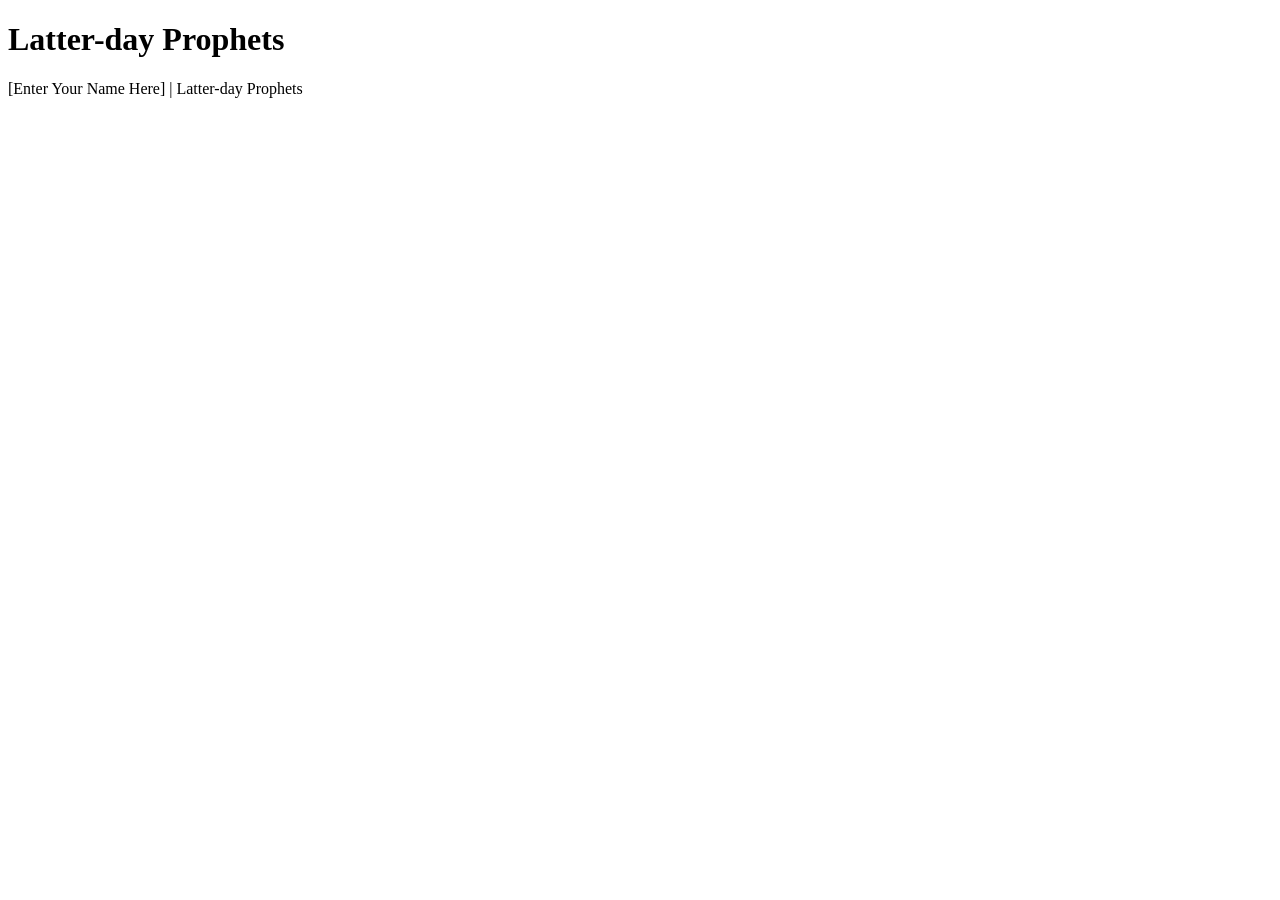
==== prophets.html @ c9cde48c "Prophest" ====
<!DOCTYPE html>
<html lang="en">
<head>
  <meta charset="UTF-8">
  <meta name="viewport" content="width=device-width, initial-scale=1.0">
  <meta name="author" content="Your Name Here">
  <meta name="description" content="A list of Latter-day Prophets built dynamically with the Fetch API">
  <title>Latter-day Prophets</title>
  <link rel="stylesheet" href="prophets.css">
  <script src="prophets.js" defer></script>
</head>
<body>
  <header>
    <h1>Latter-day Prophets</h1>
  </header>

  <main>
    <div id="cards"></div>
  </main>

  <footer>
    [Enter Your Name Here] | Latter-day Prophets
  </footer>
</body>
</html>
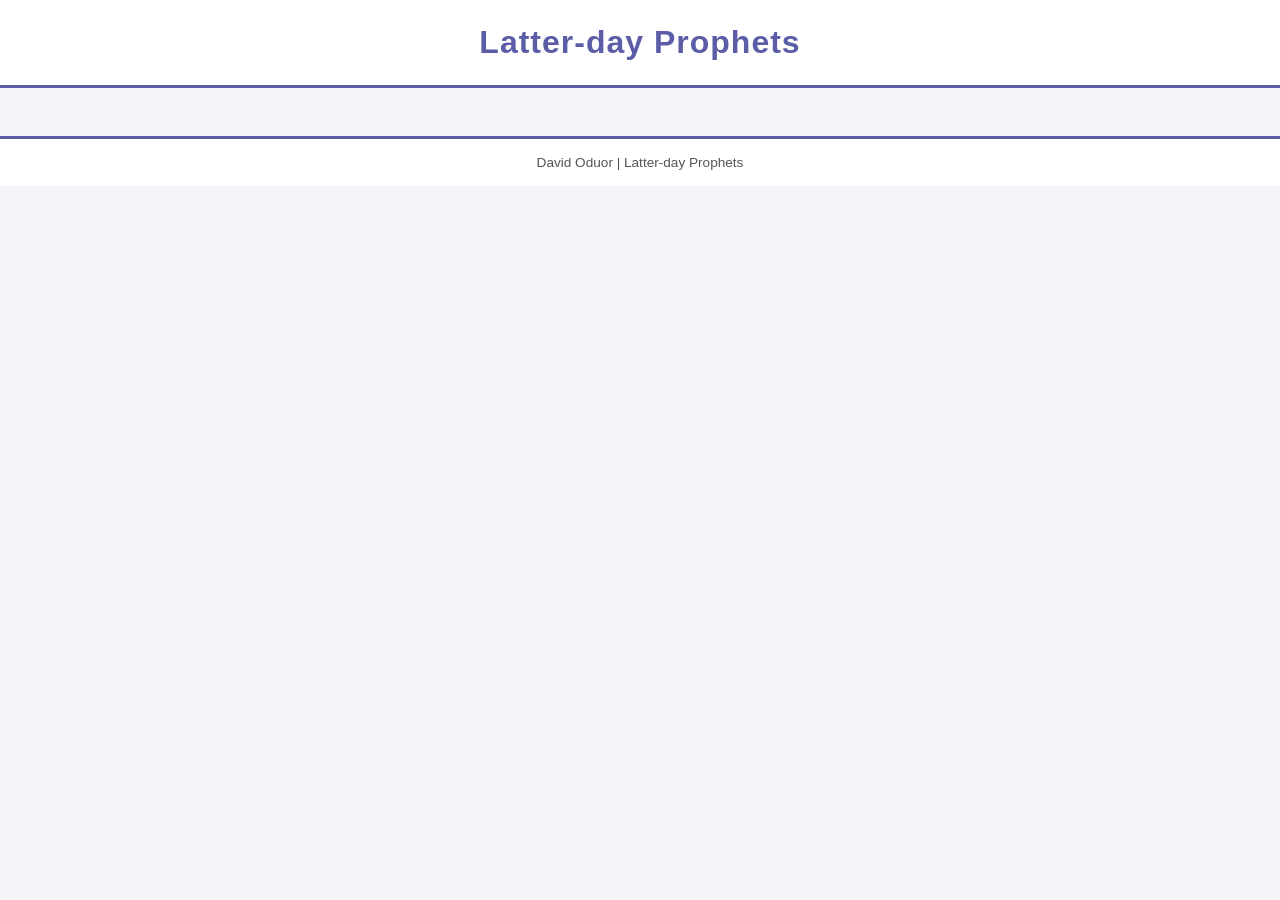
==== commit 4668383f: "Corrected the file path" ====
--- a/prophets.html
+++ b/prophets.html
@@ -1,14 +1,16 @@
 <!DOCTYPE html>
 <html lang="en">
+
 <head>
   <meta charset="UTF-8">
   <meta name="viewport" content="width=device-width, initial-scale=1.0">
-  <meta name="author" content="Your Name Here">
+  <meta name="author" content="David Oduor">
   <meta name="description" content="A list of Latter-day Prophets built dynamically with the Fetch API">
   <title>Latter-day Prophets</title>
-  <link rel="stylesheet" href="prophets.css">
-  <script src="prophets.js" defer></script>
+  <link rel="stylesheet" href="styles/prophets.css">
+  <script src="scripts/prophets.js" defer></script>
 </head>
+
 <body>
   <header>
     <h1>Latter-day Prophets</h1>
@@ -19,7 +21,8 @@
   </main>
 
   <footer>
-    [Enter Your Name Here] | Latter-day Prophets
+    David Oduor | Latter-day Prophets
   </footer>
 </body>
-</html>
+
+</html>
--- a/styles/prophets.css
+++ b/styles/prophets.css
@@ -0,0 +1,86 @@
+/* ---------- Basic Reset ---------- */
+* {
+  box-sizing: border-box;
+  margin: 0;
+  padding: 0;
+}
+
+body {
+  font-family: 'Segoe UI', Tahoma, Geneva, Verdana, sans-serif;
+  background-color: #f4f4f8;
+  color: #222;
+}
+
+/* ---------- Header ---------- */
+header {
+  background-color: #ffffff;
+  text-align: center;
+  padding: 1.5rem 1rem;
+  border-bottom: 3px solid #5b5ea6;
+}
+
+header h1 {
+  color: #5b5ea6;
+  font-size: 2rem;
+  letter-spacing: 1px;
+}
+
+/* ---------- Main / Card Grid ---------- */
+main {
+  padding: 1.5rem;
+}
+
+#cards {
+  display: grid;
+  grid-template-columns: repeat(auto-fit, minmax(250px, 1fr));
+  gap: 1.25rem;
+  max-width: 1400px;
+  margin: 0 auto;
+}
+
+/* ---------- Individual Card ---------- */
+#cards section {
+  background-color: #c7c9e8;
+  border: 2px solid #5b5ea6;
+  border-radius: 8px;
+  padding: 1rem;
+  text-align: center;
+  display: flex;
+  flex-direction: column;
+  align-items: center;
+  transition: transform 0.2s ease-in-out;
+}
+
+#cards section:hover {
+  transform: translateY(-4px);
+}
+
+#cards h2 {
+  color: #34368a;
+  font-size: 1.3rem;
+  margin-bottom: 0.5rem;
+}
+
+#cards p {
+  font-size: 0.9rem;
+  margin-bottom: 0.25rem;
+  color: #222;
+}
+
+#cards img {
+  margin-top: 0.75rem;
+  border-radius: 4px;
+  max-width: 100%;
+  height: auto;
+  box-shadow: 2px 2px 6px rgba(0, 0, 0, 0.3);
+}
+
+/* ---------- Footer ---------- */
+footer {
+  text-align: center;
+  padding: 1rem;
+  background-color: #ffffff;
+  border-top: 3px solid #5b5ea6;
+  font-size: 0.85rem;
+  color: #555;
+}
